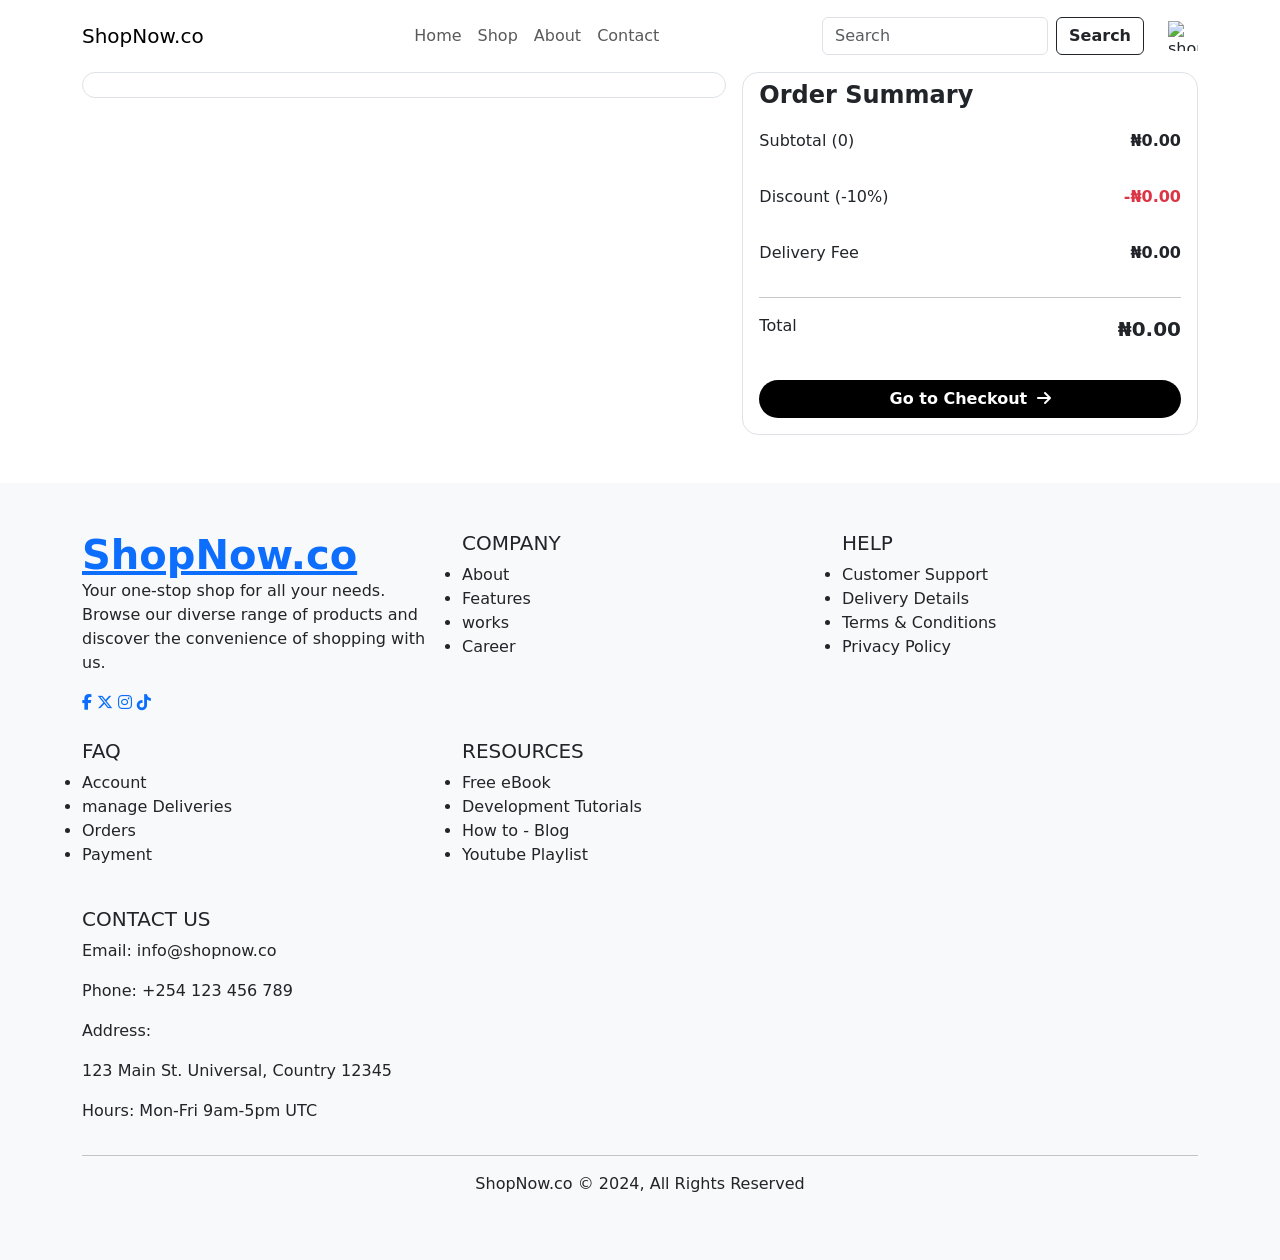
==== add-to-cart-page.html @ cc7e2b7f "`Updated cart functionality to use new cartService and state management`" ====
<!DOCTYPE html>
<html lang="en">
  <head>
    <meta charset="UTF-8" />
    <meta name="viewport" content="width=device-width, initial-scale=1.0" />
    <!-- fontawesome CDN -->
    <link
      rel="stylesheet"
      href="https://cdnjs.cloudflare.com/ajax/libs/font-awesome/6.6.0/css/all.min.css"
      integrity="sha512-Kc323vGBEqzTmouAECnVceyQqyqdsSiqLQISBL29aUW4U/M7pSPA/gEUZQqv1cwx4OnYxTxve5UMg5GT6L4JJg=="
      crossorigin="anonymous"
      referrerpolicy="no-referrer"
    />
    <!-- bootstrap CDN -->
    <link
      href="https://cdn.jsdelivr.net/npm/bootstrap@5.3.3/dist/css/bootstrap.min.css"
      rel="stylesheet"
      integrity="sha384-QWTKZyjpPEjISv5WaRU9OFeRpok6YctnYmDr5pNlyT2bRjXh0JMhjY6hW+ALEwIH"
      crossorigin="anonymous"
    />
    <!-- CUSTOM -->
    <link rel="stylesheet" href="./styles/main.css" />
    <link rel="stylesheet" href="./styles/pages/cart-page.css" />
    <title>Cart</title>
  </head>
  <body>
    <!-- header -->
    <nav class="navbar navbar-expand-lg bg-white py-3 fixed-top c-shadow">
      <div class="container-lg">
        <button
          class="navbar-toggler me-2 nav--button"
          type="button"
          data-bs-toggle="collapse"
          data-bs-target="#navbarSupportedContent"
          aria-controls="navbarSupportedContent"
          aria-expanded="false"
          aria-label="Toggle navigation"
        >
          <span class="navbar-toggler-icon"></span>
        </button>
        <a
          class="navbar-brand nav--brand-name me-auto ms-sm-3 ms-lg-0 me-lg-5 display-5 d-flex"
          href="./index.html"
          >ShopNow.co</a
        >
        <div class="nav--cart-icon ms-sm-4 d-lg-none">
          <img
            width="30"
            height="30"
            src="https://img.icons8.com/pulsar-line/48/shopping-cart.png"
            alt="shopping-cart"
          />
          <span class="nav--cart-counter centered d-none"></span>
        </div>

        <div class="collapse navbar-collapse" id="navbarSupportedContent">
          <ul class="navbar-nav mx-auto mb-2 mb-lg-0 mt-sm-3 mt-lg-0">
            <li class="nav-item">
              <a class="nav-link" aria-current="page" href="./index.html"
                >Home</a
              >
            </li>
            <li class="nav-item">
              <a class="nav-link" href="./shop-page.html">Shop</a>
            </li>
            <li class="nav-item">
              <a class="nav-link" href="#">About</a>
            </li>
            <li class="nav-item">
              <a class="nav-link" href="#">Contact</a>
            </li>
          </ul>
          <form class="d-flex" role="search">
            <input
              class="form-control me-2"
              type="search"
              placeholder="Search"
              aria-label="Search"
            />
            <button class="btn btn-outline-dark fw-bold" type="submit">
              Search
            </button>
          </form>
        </div>
        <div class="nav--cart-icon ms-sm-4 d-none d-lg-flex">
          <img
            width="30"
            height="30"
            src="https://img.icons8.com/pulsar-line/48/shopping-cart.png"
            alt="shopping-cart"
          />
          <span class="nav--cart-counter centered d-none"></span>
        </div>
      </div>
    </nav>
    <!-- section -->
    <section class="section-padding">
      <div class="container-lg">
        <div class="row mb-3">
          <div class="col-12">
            <h1 class="display-3 fw-bolder fs-1 footer--brand-name">
              Your Cart
            </h1>
          </div>
        </div>
        <div class="row g-3">
          <div class="col-12 col-lg-7 order-1 order-lg-0">
            <div
              class="cart-container rounded-4 border p-3 pt-2 js-cart-container"
            ></div>
          </div>
          <div class="col-12 col-lg-5 order-0">
            <div class="rounded-4 border px-3 pt-1 pb-3">
              <p class="fw-bold fs-4">Order Summary</p>
              <div class="cart-summary js-cart-summary"></div>
            </div>
          </div>
        </div>
      </div>
    </section>

    <!-- footer -->
    <footer class="bg-body-tertiary py-5 mt-5">
      <div class="container js-footer-container"></div>
    </footer>

    <!-- scripts -->
    <script
      src="https://cdn.jsdelivr.net/npm/bootstrap@5.3.3/dist/js/bootstrap.bundle.min.js"
      integrity="sha384-YvpcrYf0tY3lHB60NNkmXc5s9fDVZLESaAA55NDzOxhy9GkcIdslK1eN7N6jIeHz"
      crossorigin="anonymous"
    ></script>
    <script type="module" src="./pages/cart-page.js"></script>
  </body>
</html>
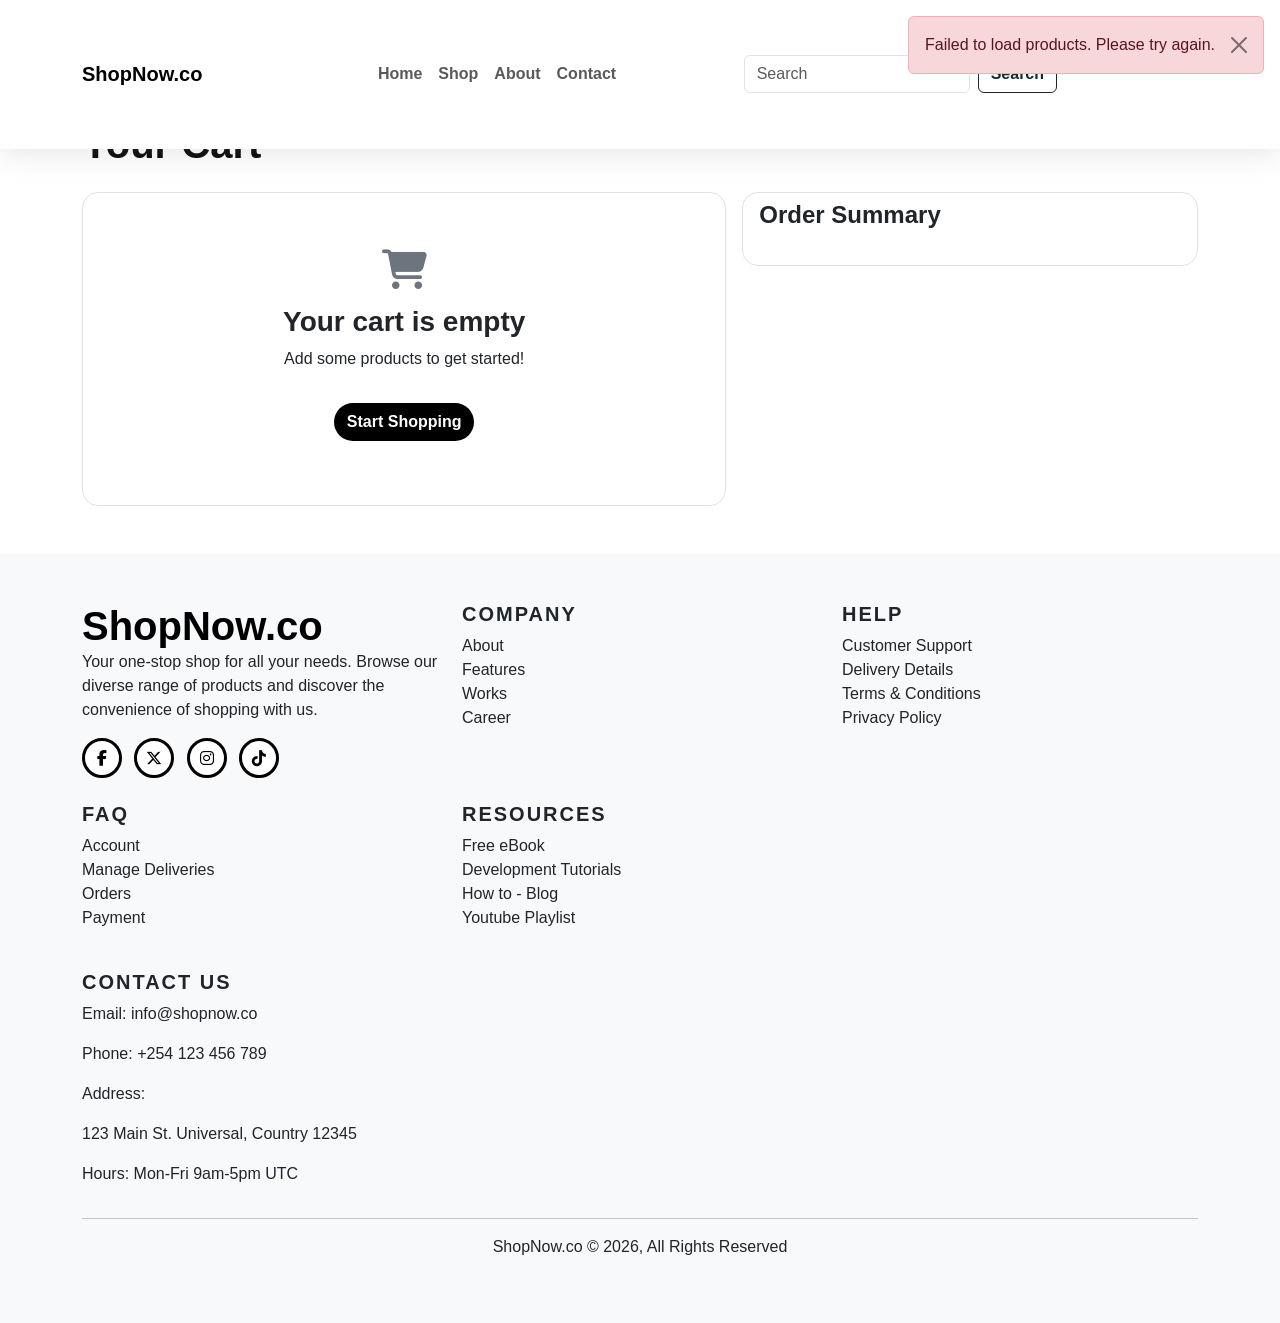
==== commit a9fc16bb: "`Refactored codebase to improve organization and maintainability`" ====
--- a/add-to-cart-page.html
+++ b/add-to-cart-page.html
@@ -46,6 +46,7 @@
         <div class="nav--cart-icon ms-sm-4 d-lg-none">
           <img
             width="30"
+            loading="lazy"
             height="30"
             src="https://img.icons8.com/pulsar-line/48/shopping-cart.png"
             alt="shopping-cart"
@@ -86,6 +87,7 @@
           <img
             width="30"
             height="30"
+            loading="lazy"
             src="https://img.icons8.com/pulsar-line/48/shopping-cart.png"
             alt="shopping-cart"
           />
@@ -130,6 +132,6 @@
       integrity="sha384-YvpcrYf0tY3lHB60NNkmXc5s9fDVZLESaAA55NDzOxhy9GkcIdslK1eN7N6jIeHz"
       crossorigin="anonymous"
     ></script>
-    <script type="module" src="./pages/cart-page.js"></script>
+    <script type="module" src="./pages/cart.js"></script>
   </body>
 </html>
--- a/styles/main.css
+++ b/styles/main.css
@@ -0,0 +1,216 @@
+@import url('https://fonts.cdnfonts.com/css/satoshi');
+
+@font-face {
+  font-family: integral;
+  src: url(../fonts/Fontspring-DEMO-integralcf-heavy.otf);
+}
+
+/* General Reset */
+:root {
+  --pry-color: #ffffff;
+  --sec-color: #f0eeed;
+  --text-color: #000000;
+  --heading-ff: integral, sans-serif;
+  --ff: 'Satoshi', sans-serif;
+}
+
+* {
+  margin: 0;
+  padding: 0;
+  box-sizing: border-box;
+  list-style: none;
+  text-decoration: none !important;
+  font-family: var(--ff);
+}
+
+body {
+  min-height: 100vh;
+  overflow-x: hidden;
+}
+
+img {
+  width: 100%;
+  height: auto;
+  object-fit: contain;
+}
+
+h1,
+h2,
+h3,
+h4,
+h5,
+h6,
+.h1,
+.h2,
+.h3,
+.h4,
+.h5,
+.h6 {
+  font-weight: 600;
+}
+
+.heading-1 {
+  font-family: var(--heading-ff);
+  font-size: 4rem;
+  font-weight: 900;
+  color: var(--text-color);
+}
+
+.centered {
+  display: flex;
+  justify-content: center;
+  align-items: center;
+}
+
+.section-padding {
+  padding: 120px 0px 0px;
+}
+
+.c-shadow {
+  box-shadow: rgba(149, 157, 165, 0.2) 0px 8px 24px;
+}
+
+/* HEADER SECTION */
+.nav--brand-name,
+.footer--brand-name {
+  font-family: var(--heading-ff);
+  font-weight: 900;
+  color: var(--text-color);
+}
+
+.nav-link {
+  font-weight: bolder;
+}
+
+.nav--cart-icon {
+  position: relative;
+  padding: 2px;
+  cursor: pointer;
+}
+
+.nav--cart-counter {
+  position: absolute;
+  top: -5px;
+  right: -2px;
+  background-color: var(--text-color);
+  color: var(--pry-color);
+  width: 60%;
+  height: 60%;
+  border-radius: 100%;
+  padding: 2px;
+  font-size: small;
+  font-weight: 600;
+}
+
+main {
+  padding-top: 140px;
+}
+
+.main--hero-img-container {
+  position: relative;
+  margin-bottom: 0;
+}
+
+.vector-lg {
+  position: absolute;
+  top: 15%;
+  right: 0;
+  width: 80px;
+}
+
+.img-container {
+  background-color: var(--pry-color);
+  height: 300px;
+  object-fit: contain;
+  width: 100%;
+  overflow: hidden;
+}
+
+.img-fit {
+  object-fit: contain;
+  width: 100%;
+  height: 100%;
+}
+
+.rating-icon-container {
+  height: 30px;
+}
+
+.vector-sm {
+  position: absolute;
+  top: 40%;
+  left: 0;
+  width: 40px;
+}
+
+.c-card {
+  border: 2px solid var(--sec-color);
+  border-radius: 10px;
+  height: 300px;
+  background-repeat: no-repeat;
+  background-size: cover;
+}
+
+.card--clothing {
+  background-image: url(../assets/categories/clothing.jpg);
+}
+
+.card--self-care {
+  background-image: url(../assets/categories/self-care.jpg);
+  background-position: center;
+}
+
+.card--electronics {
+  background-image: url(../assets/categories/electonics.jpg);
+  background-position: center;
+  color: var(--pry-color);
+}
+
+.card--interior {
+  background-image: url(../assets/categories/house-hold.jpg);
+}
+
+/* FOOTER SECTION  */
+
+footer .footer--social-links a {
+  height: 40px;
+  width: 40px;
+  display: inline-flex;
+  align-items: center;
+  justify-content: center;
+  border-radius: 100%;
+  color: var(--text-color);
+  border: 3px solid var(--text-color);
+  background-color: var(--pry-color);
+  margin-right: 8px;
+  transition: all 0.4s linear;
+}
+
+.footer--social-links a:hover {
+  background-color: var(--text-color);
+  color: var(--pry-color);
+}
+
+footer h5 {
+  letter-spacing: 2px;
+}
+@media (max-width: 600px) {
+  .heading-1 {
+    font-size: 2rem;
+  }
+}
+
+/* Form validation styles */
+.is-invalid {
+  border-color: #dc3545 !important;
+  padding-right: calc(1.5em + 0.75rem);
+  background-image: url("data:image/svg+xml,%3csvg xmlns='http://www.w3.org/2000/svg' viewBox='0 0 12 12' width='12' height='12' fill='none' stroke='%23dc3545'%3e%3ccircle cx='6' cy='6' r='4.5'/%3e%3cpath stroke-linejoin='round' d='M5.8 3.6h.4L6 6.5z'/%3e%3ccircle cx='6' cy='8.2' r='.6' fill='%23dc3545' stroke='none'/%3e%3c/svg%3e");
+  background-repeat: no-repeat;
+  background-position: right calc(0.375em + 0.1875rem) center;
+  background-size: calc(0.75em + 0.375rem) calc(0.75em + 0.375rem);
+}
+
+.is-invalid:focus {
+  border-color: #dc3545;
+  box-shadow: 0 0 0 0.25rem rgba(220, 53, 69, 0.25);
+}
--- a/styles/pages/cart-page.css
+++ b/styles/pages/cart-page.css
@@ -0,0 +1,42 @@
+.c-row p {
+  margin: 0 !important;
+}
+
+.cart-item-container {
+  display: flex;
+  gap: 1em;
+  padding-top: 1em;
+  border-top: 2px solid var(--sec-color);
+  margin-bottom: 1em;
+}
+
+.cart-item-container:first-child {
+  margin-bottom: 1em;
+  padding-top: 0;
+  border-top: none;
+}
+
+.cart-item-container i {
+  cursor: pointer;
+}
+
+.cart-item--details {
+  display: flex;
+  flex-direction: column;
+  justify-content: space-between;
+  width: 100%;
+}
+
+.cart-item--image {
+  height: 200px;
+  width: 300px;
+}
+
+/* Empty cart state */
+.cart-container .text-center {
+  padding: 3rem 1rem;
+}
+
+.cart-container .text-center i {
+  color: #6c757d;
+}
